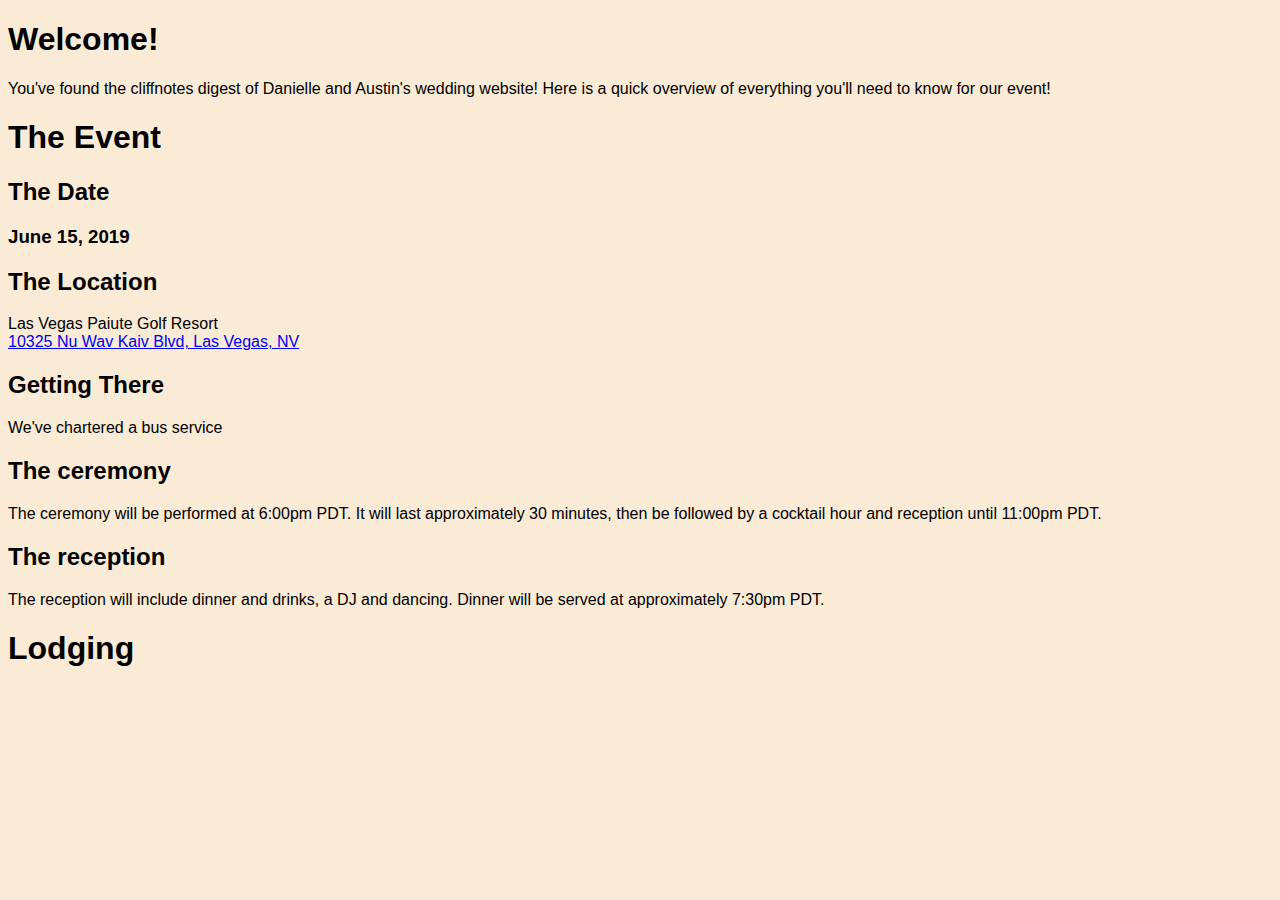
==== index.html @ 10794bb1 "more copy added to location and ceremony" ====
<!DOCTYPE html>
<html lang="en">
	<head>
		<meta charset="utf-8">
		<title>Danielle &amp; Austin's Wedding</title>
		<link rel="stylesheet" type="text/css" href="assets/css/main.css">
	</head>

	<body>
		<h1>Welcome!</h1>
		<p>You've found the cliffnotes digest of Danielle and Austin's wedding website! Here is a quick overview of everything you'll need to know for our event!</p>
		<h1>The Event</h1>
		<h2>The Date</h2>
		<h3>June 15, 2019</h3>
		<h2>The Location</h2>
		<p>Las Vegas Paiute Golf Resort <br> <a href="https://goo.gl/maps/hoYXDHWbWyN2">10325 Nu Wav Kaiv Blvd, Las Vegas, NV</a></p>
		<h2>Getting There</h2>
		<p>We've chartered a bus service  </p>


		<h2>The ceremony</h2>
		<p>The ceremony will be performed at 6:00pm PDT. It will last approximately 30 minutes, then be followed by a cocktail hour and reception until 11:00pm PDT.</p>
		<h2>The reception</h2>
		<p>The reception will include dinner and drinks, a DJ and dancing. Dinner will be served at approximately 7:30pm PDT.</p>
		<h1>Lodging</h1>

		<h1>

	</body>
</html>
---- assets/css/main.css ----
body {
	font-family: sans-serif;
	background-color: antiquewhite;
}
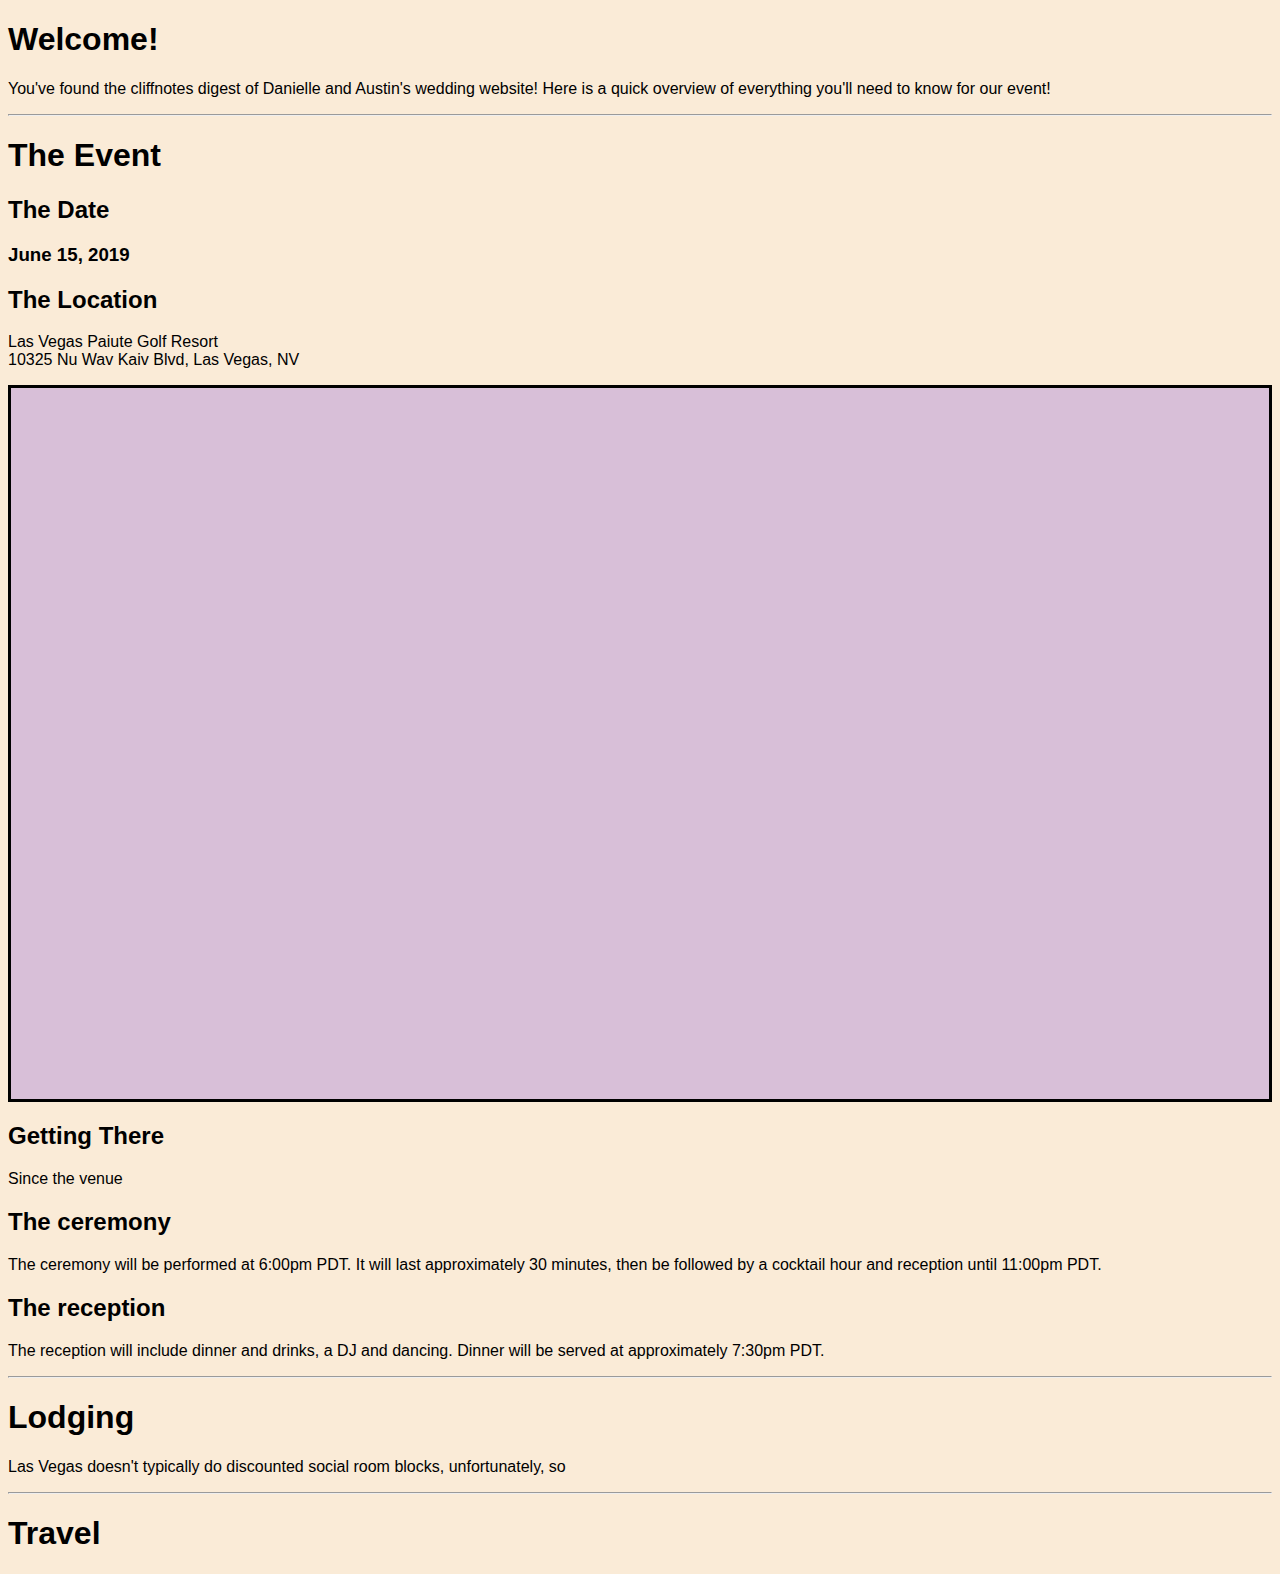
==== commit 09f003a8: "responsive iframe" ====
--- a/index.html
+++ b/index.html
@@ -7,24 +7,31 @@
 	</head>
 
 	<body>
-		<h1>Welcome!</h1>
+		<h1 id="headerWelcome"><c>Welcome!</c></h1>
 		<p>You've found the cliffnotes digest of Danielle and Austin's wedding website! Here is a quick overview of everything you'll need to know for our event!</p>
-		<h1>The Event</h1>
+		<HR>
+		<h1 id="headerEvent">The Event</h1>
 		<h2>The Date</h2>
 		<h3>June 15, 2019</h3>
 		<h2>The Location</h2>
-		<p>Las Vegas Paiute Golf Resort <br> <a href="https://goo.gl/maps/hoYXDHWbWyN2">10325 Nu Wav Kaiv Blvd, Las Vegas, NV</a></p>
+		<p>Las Vegas Paiute Golf Resort <br> 10325 Nu Wav Kaiv Blvd, Las Vegas, NV</p>
+		<div class="iframe-container">
+			<iframe src="https://www.google.com/maps/embed?pb=!1m14!1m8!1m3!1d61128.41428134548!2d-115.33784771010353!3d36.368855520877865!3m2!1i1024!2i768!4f13.1!3m3!1m2!1s0x80c88d7cf273ff0f%3A0xe9e908c14f69bee3!2s10325+Nu-Wav+Kaiv+Blvd%2C+Las+Vegas%2C+NV+89124!5e0!3m2!1sen!2sus!4v1553297328576" frameborder="0" style="border:0" allowfullscreen></iframe>
+		</div>
 		<h2>Getting There</h2>
-		<p>We've chartered a bus service  </p>
+		<p>Since the venue   </p>
 
 
 		<h2>The ceremony</h2>
 		<p>The ceremony will be performed at 6:00pm PDT. It will last approximately 30 minutes, then be followed by a cocktail hour and reception until 11:00pm PDT.</p>
 		<h2>The reception</h2>
 		<p>The reception will include dinner and drinks, a DJ and dancing. Dinner will be served at approximately 7:30pm PDT.</p>
-		<h1>Lodging</h1>
+		<HR>
+		<h1 id="headerLodging">Lodging</h1>
+		<p>Las Vegas doesn't typically do discounted social room blocks, unfortunately, so </p>
+		<HR>
+		<h1 id="headerTravel">Travel</h1>
 
-		<h1>
 
 	</body>
 </html>--- a/assets/css/main.css
+++ b/assets/css/main.css
@@ -1,4 +1,24 @@
 body {
 	font-family: sans-serif;
 	background-color: antiquewhite;
+}
+p {
+}
+
+.iframe-container {
+	overflow: hidden;
+	padding-top: 56.25%;
+	position: relative;
+	border-style: solid;
+	background-color: thistle;
+}
+
+.iframe-container iframe {
+	border: 0;
+	height: 100%;
+	left: 10%;
+	position: absolute;
+	top: 0;
+	width: 80%;
+
 }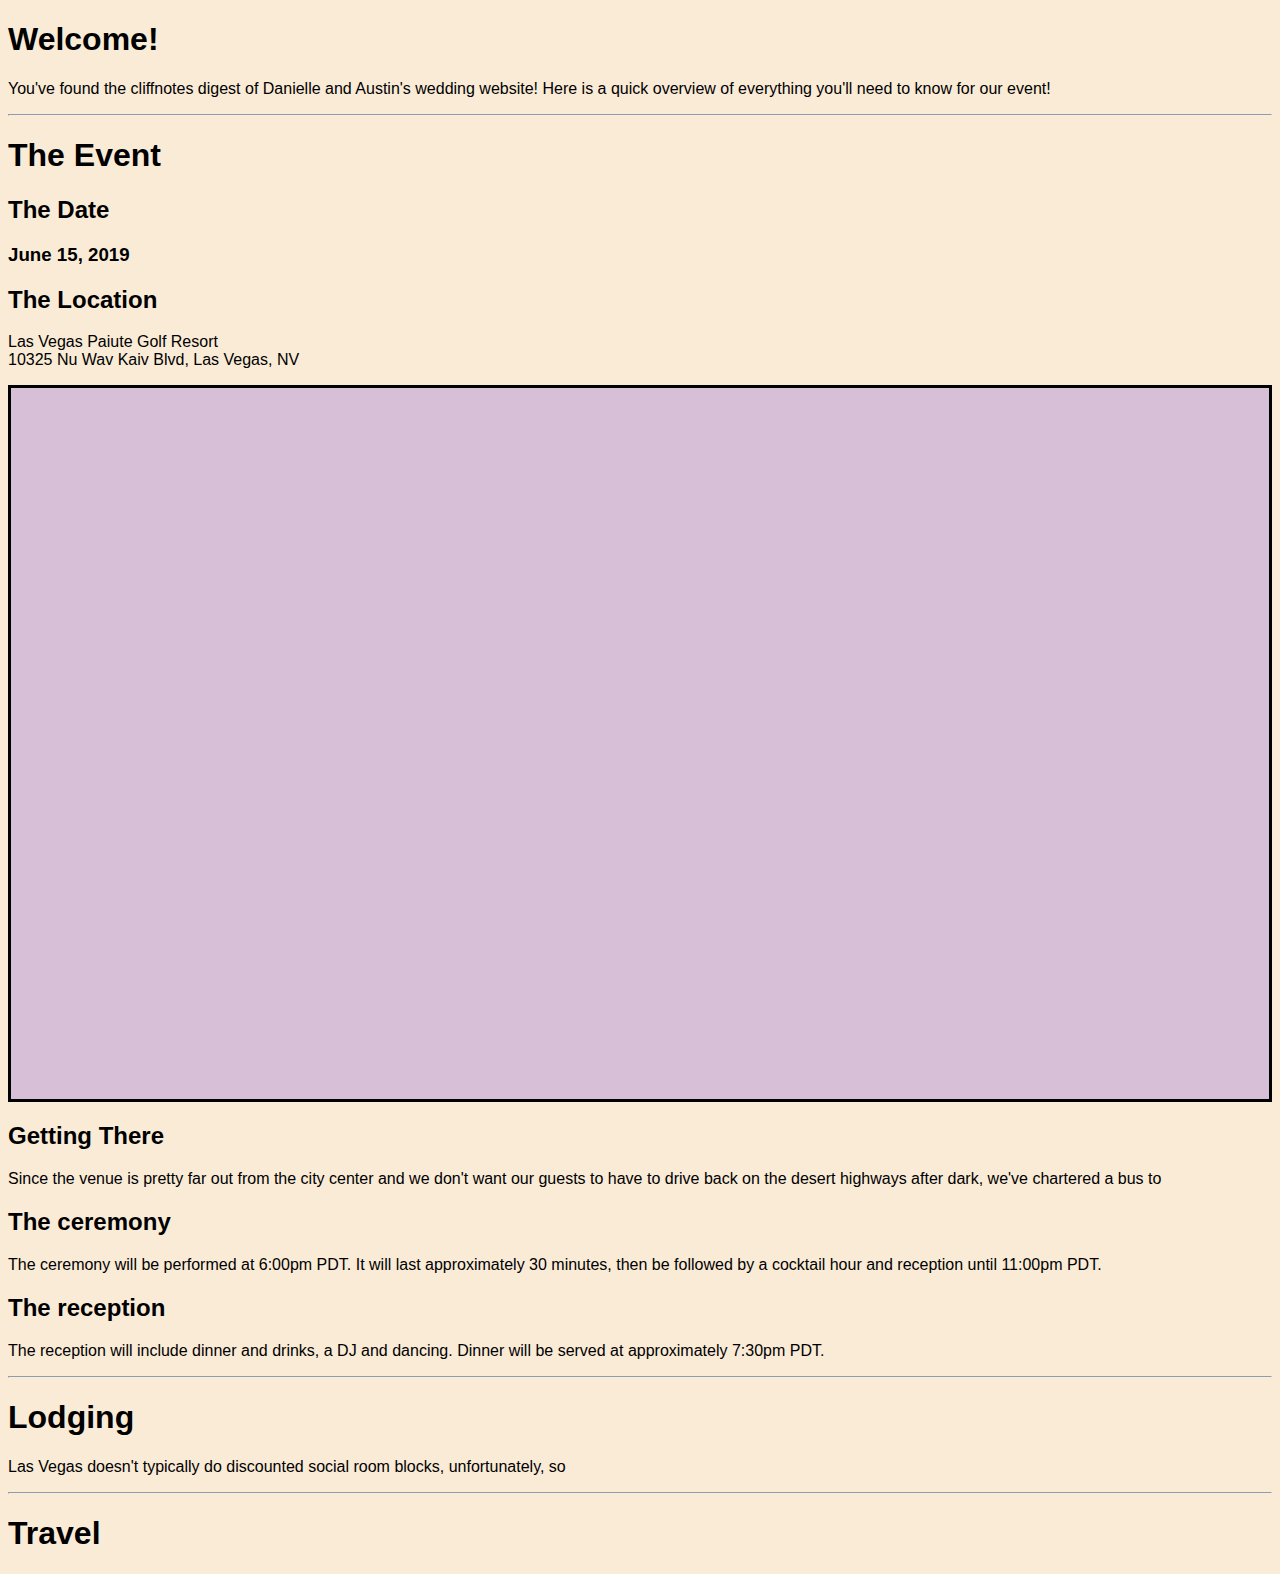
==== commit 8d72d36d: "updated iframe to include Paiute location" ====
--- a/index.html
+++ b/index.html
@@ -16,10 +16,11 @@
 		<h2>The Location</h2>
 		<p>Las Vegas Paiute Golf Resort <br> 10325 Nu Wav Kaiv Blvd, Las Vegas, NV</p>
 		<div class="iframe-container">
-			<iframe src="https://www.google.com/maps/embed?pb=!1m14!1m8!1m3!1d61128.41428134548!2d-115.33784771010353!3d36.368855520877865!3m2!1i1024!2i768!4f13.1!3m3!1m2!1s0x80c88d7cf273ff0f%3A0xe9e908c14f69bee3!2s10325+Nu-Wav+Kaiv+Blvd%2C+Las+Vegas%2C+NV+89124!5e0!3m2!1sen!2sus!4v1553297328576" frameborder="0" style="border:0" allowfullscreen></iframe>
+			<iframe src="https://www.google.com/maps/embed?pb=!1m18!1m12!1m3!1d25705.076718179338!2d-115.33680751356194!3d36.35751871904289!2m3!1f0!2f0!3f0!3m2!1i1024!2i768!4f13.1!3m3!1m2!1s0x80c88d7c8d351869%3A0xc9cdaa2ac2a03bab!2sLas+Vegas+Paiute+Golf+Resort!5e0!3m2!1sen!2sus!4v1553298590346"></iframe>
 		</div>
+
 		<h2>Getting There</h2>
-		<p>Since the venue   </p>
+		<p>Since the venue is pretty far out from the city center and we don't want our guests to have to drive back on the desert highways after dark, we've chartered a bus to  </p>
 
 
 		<h2>The ceremony</h2>
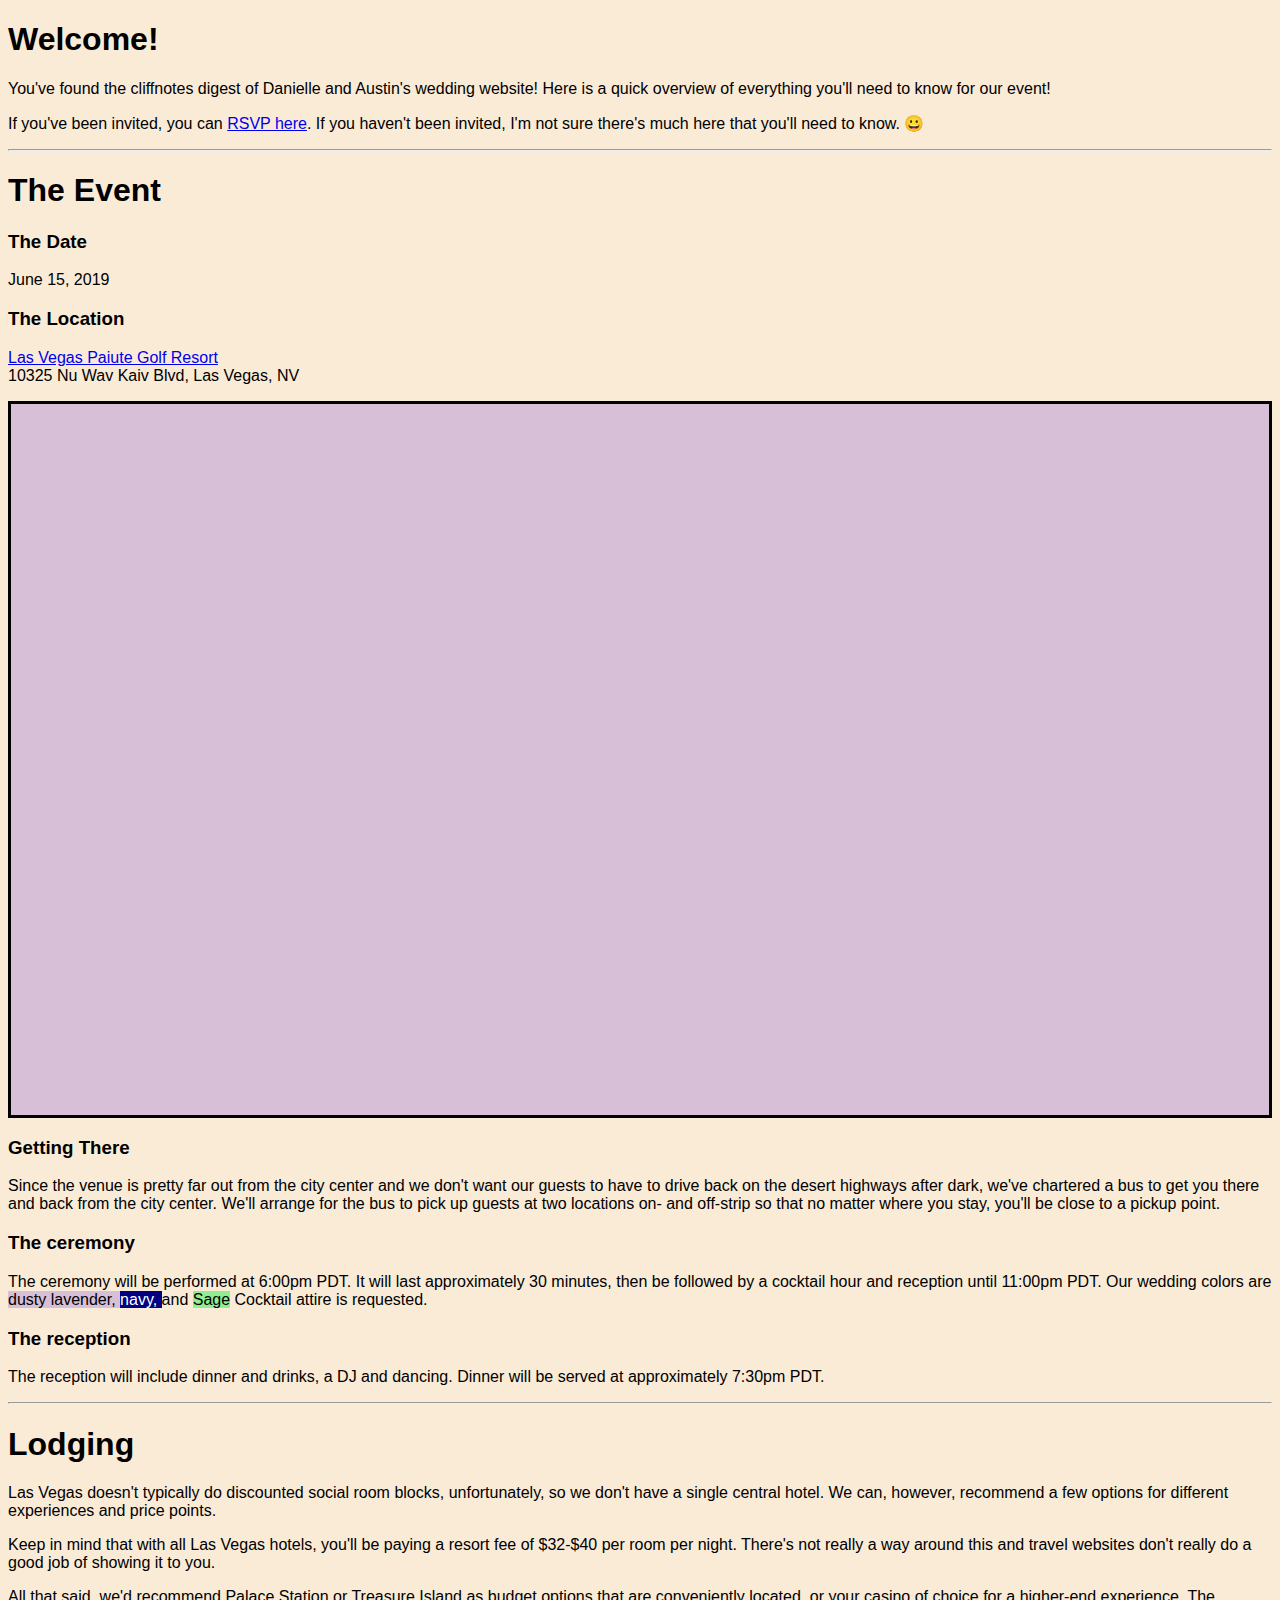
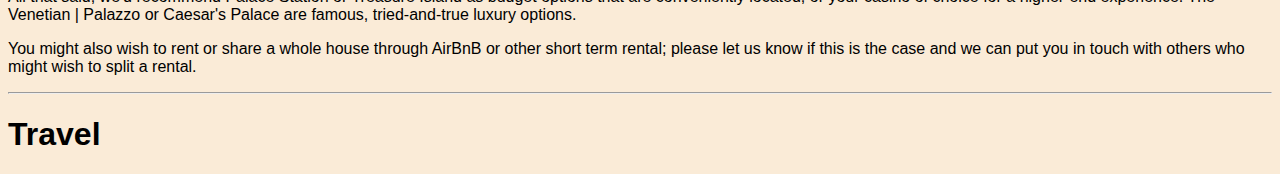
==== commit 4aae5d5a: "added location info and wedding colors" ====
--- a/index.html
+++ b/index.html
@@ -8,28 +8,57 @@
 
 	<body>
 		<h1 id="headerWelcome"><c>Welcome!</c></h1>
-		<p>You've found the cliffnotes digest of Danielle and Austin's wedding website! Here is a quick overview of everything you'll need to know for our event!</p>
+		<p>
+			You've found the cliffnotes digest of Danielle and Austin's wedding website! Here is a quick overview of everything you'll need to know for our event!
+		</p>
+		<p>
+			If you've been invited, you can <a href="https://www.aedh.us/rsvp">RSVP here</a>. If you haven't been invited, I'm not sure there's much here that you'll need to know. 😀
+		</p>
 		<HR>
 		<h1 id="headerEvent">The Event</h1>
-		<h2>The Date</h2>
-		<h3>June 15, 2019</h3>
-		<h2>The Location</h2>
-		<p>Las Vegas Paiute Golf Resort <br> 10325 Nu Wav Kaiv Blvd, Las Vegas, NV</p>
+		<h3>The Date</h3>
+		<p>
+			June 15, 2019
+		</p>
+		<h3>The Location</h3>
+		<p>
+			<a href=https://lvpaiutegolf.com/>Las Vegas Paiute Golf Resort</a><br> 10325 Nu Wav Kaiv Blvd, Las Vegas, NV
+		</p>
 		<div class="iframe-container">
 			<iframe src="https://www.google.com/maps/embed?pb=!1m18!1m12!1m3!1d25705.076718179338!2d-115.33680751356194!3d36.35751871904289!2m3!1f0!2f0!3f0!3m2!1i1024!2i768!4f13.1!3m3!1m2!1s0x80c88d7c8d351869%3A0xc9cdaa2ac2a03bab!2sLas+Vegas+Paiute+Golf+Resort!5e0!3m2!1sen!2sus!4v1553298590346"></iframe>
 		</div>
 
-		<h2>Getting There</h2>
-		<p>Since the venue is pretty far out from the city center and we don't want our guests to have to drive back on the desert highways after dark, we've chartered a bus to  </p>
+		<h3>Getting There</h3>
+		<p>
+			Since the venue is pretty far out from the city center and we don't want our guests to have to drive back on the desert highways after dark, we've chartered a bus to get you there and back from the city center. We'll arrange for the bus to pick up guests at two locations on- and off-strip so that no matter where you stay, you'll be close to a pickup point.
+		</p>
 
-
-		<h2>The ceremony</h2>
-		<p>The ceremony will be performed at 6:00pm PDT. It will last approximately 30 minutes, then be followed by a cocktail hour and reception until 11:00pm PDT.</p>
-		<h2>The reception</h2>
-		<p>The reception will include dinner and drinks, a DJ and dancing. Dinner will be served at approximately 7:30pm PDT.</p>
+		<h3>The ceremony</h3>
+		<p>
+			The ceremony will be performed at 6:00pm PDT. It will last approximately 30 minutes, then be followed by a cocktail hour and reception until 11:00pm PDT. Our wedding colors are
+						<span style="background:thistle;color:black">dusty lavender, </span>
+						<span style="background:navy;color:white">navy, </span> and 
+						<span style="background:lightgreen;color:black">Sage</span>
+			Cocktail attire is requested.
+		</p>
+		<h3>The reception</h3>
+		<p>
+			The reception will include dinner and drinks, a DJ and dancing. Dinner will be served at approximately 7:30pm PDT.
+		</p>
 		<HR>
 		<h1 id="headerLodging">Lodging</h1>
-		<p>Las Vegas doesn't typically do discounted social room blocks, unfortunately, so </p>
+		<p>
+			Las Vegas doesn't typically do discounted social room blocks, unfortunately, so we don't have a single central hotel. We can, however, recommend a few options for different experiences and price points.
+		</p>
+		<p>
+			Keep in mind that with all Las Vegas hotels, you'll be paying a resort fee of $32-$40 per room per night. There's not really a way around this and travel websites don't really do a good job of showing it to you. 
+		</p>
+		<p>
+			All that said, we'd recommend Palace Station or Treasure Island as budget options that are conveniently located, or your casino of choice for a higher-end experience. The Venetian | Palazzo or Caesar's Palace are famous, tried-and-true luxury options. 
+		</p>
+		<p>
+			You might also wish to rent or share a whole house through AirBnB or other short term rental; please let us know if this is the case and we can put you in touch with others who might wish to split a rental.
+		</p>
 		<HR>
 		<h1 id="headerTravel">Travel</h1>
 
--- a/assets/css/main.css
+++ b/assets/css/main.css
@@ -2,8 +2,10 @@
 	font-family: sans-serif;
 	background-color: antiquewhite;
 }
-p {
+table, th, td {
+	border-collapse: collapse;
 }
+
 
 .iframe-container {
 	overflow: hidden;
@@ -21,4 +23,8 @@
 	top: 0;
 	width: 80%;
 
+}
+
+.color-chart table {
+
 }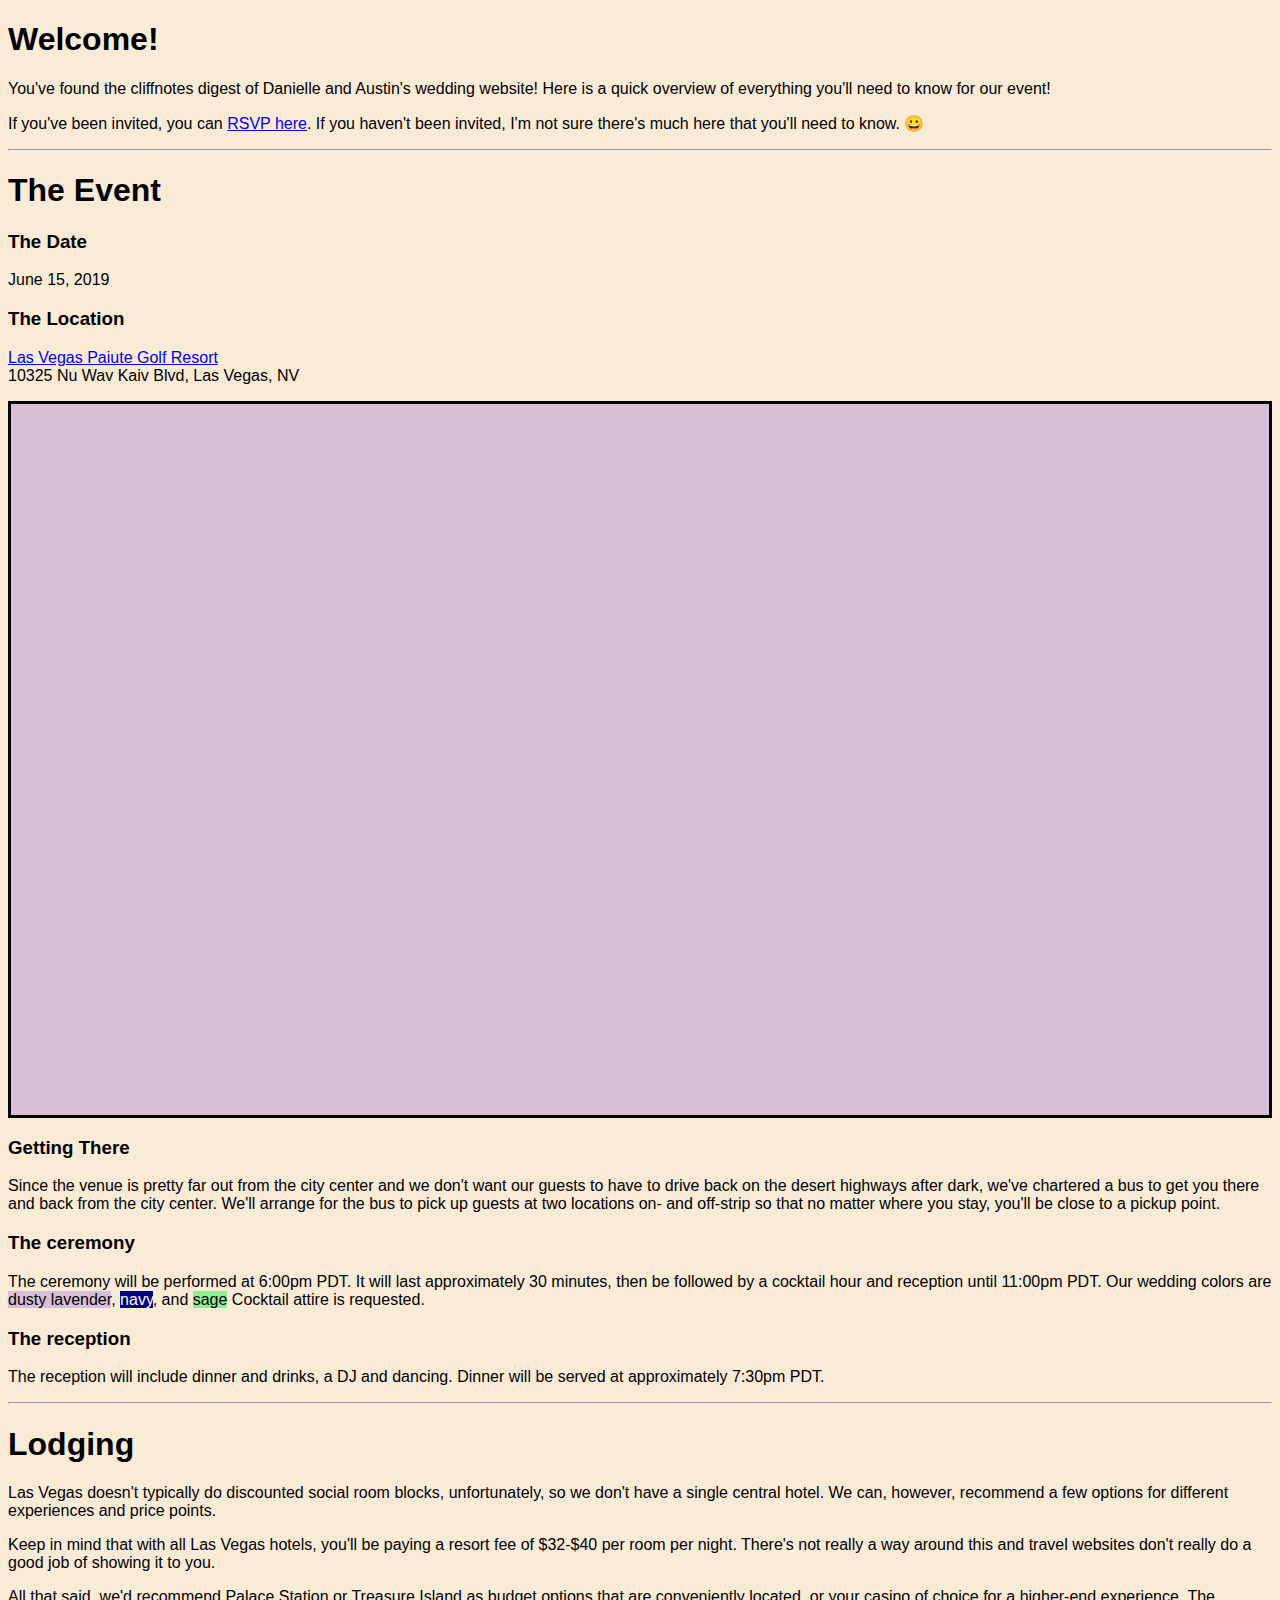
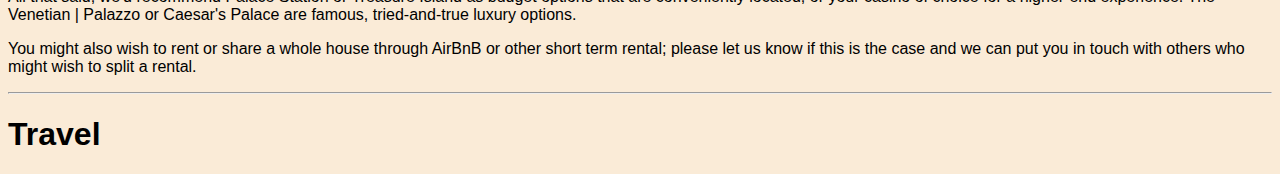
==== commit 5d5f3ce5: "spacing of wedding colors" ====
--- a/index.html
+++ b/index.html
@@ -36,9 +36,9 @@
 		<h3>The ceremony</h3>
 		<p>
 			The ceremony will be performed at 6:00pm PDT. It will last approximately 30 minutes, then be followed by a cocktail hour and reception until 11:00pm PDT. Our wedding colors are
-						<span style="background:thistle;color:black">dusty lavender, </span>
-						<span style="background:navy;color:white">navy, </span> and 
-						<span style="background:lightgreen;color:black">Sage</span>
+						<span style="background:thistle;color:black">dusty lavender</span>, 
+						<span style="background:navy;color:white">navy</span>, and 
+						<span style="background:lightgreen;color:black">sage</span>
 			Cocktail attire is requested.
 		</p>
 		<h3>The reception</h3>
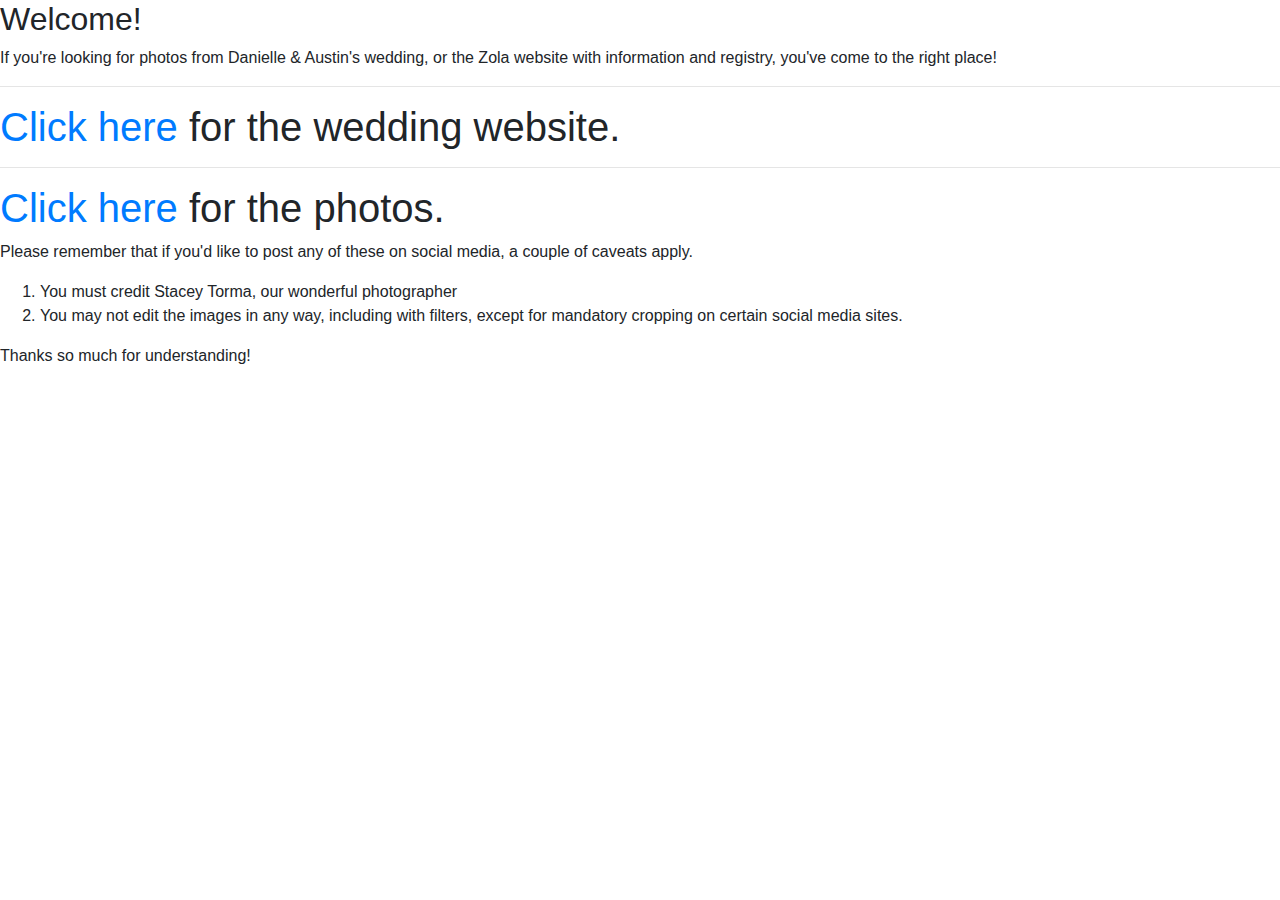
==== commit c705ef17: "edited landing page of github pages site to link to both zola page and photo gallery." ====
--- a/index.html
+++ b/index.html
@@ -1,67 +1,31 @@
 <!DOCTYPE html>
 <html lang="en">
-	<head>
-		<meta charset="utf-8">
-		<title>Danielle &amp; Austin's Wedding</title>
-		<link rel="stylesheet" type="text/css" href="assets/css/main.css">
-	</head>
+<head>
+	<meta charset="utf-8">
+	<meta name="viewport" content="width=device-width, initial-scale=1, shrink-to-fit=no">
+	<link rel="stylesheet" href="https://stackpath.bootstrapcdn.com/bootstrap/4.1.1/css/bootstrap.min.css">
+	<title>Danielle &amp; Austin's Wedding</title>
+</head>
 
-	<body>
-		<h1 id="headerWelcome"><c>Welcome!</c></h1>
-		<p>
-			You've found the cliffnotes digest of Danielle and Austin's wedding website! Here is a quick overview of everything you'll need to know for our event!
-		</p>
-		<p>
-			If you've been invited, you can <a href="https://www.aedh.us/rsvp">RSVP here</a>. If you haven't been invited, I'm not sure there's much here that you'll need to know. 😀
-		</p>
-		<HR>
-		<h1 id="headerEvent">The Event</h1>
-		<h3>The Date</h3>
-		<p>
-			June 15, 2019
-		</p>
-		<h3>The Location</h3>
-		<p>
-			<a href=https://lvpaiutegolf.com/>Las Vegas Paiute Golf Resort</a><br> 10325 Nu Wav Kaiv Blvd, Las Vegas, NV
-		</p>
-		<div class="iframe-container">
-			<iframe src="https://www.google.com/maps/embed?pb=!1m18!1m12!1m3!1d25705.076718179338!2d-115.33680751356194!3d36.35751871904289!2m3!1f0!2f0!3f0!3m2!1i1024!2i768!4f13.1!3m3!1m2!1s0x80c88d7c8d351869%3A0xc9cdaa2ac2a03bab!2sLas+Vegas+Paiute+Golf+Resort!5e0!3m2!1sen!2sus!4v1553298590346"></iframe>
-		</div>
-
-		<h3>Getting There</h3>
-		<p>
-			Since the venue is pretty far out from the city center and we don't want our guests to have to drive back on the desert highways after dark, we've chartered a bus to get you there and back from the city center. We'll arrange for the bus to pick up guests at two locations on- and off-strip so that no matter where you stay, you'll be close to a pickup point.
-		</p>
-
-		<h3>The ceremony</h3>
-		<p>
-			The ceremony will be performed at 6:00pm PDT. It will last approximately 30 minutes, then be followed by a cocktail hour and reception until 11:00pm PDT. Our wedding colors are
-						<span style="background:thistle;color:black">dusty lavender</span>, 
-						<span style="background:navy;color:white">navy</span>, and 
-						<span style="background:lightgreen;color:black">sage</span>
-			Cocktail attire is requested.
-		</p>
-		<h3>The reception</h3>
-		<p>
-			The reception will include dinner and drinks, a DJ and dancing. Dinner will be served at approximately 7:30pm PDT.
-		</p>
-		<HR>
-		<h1 id="headerLodging">Lodging</h1>
-		<p>
-			Las Vegas doesn't typically do discounted social room blocks, unfortunately, so we don't have a single central hotel. We can, however, recommend a few options for different experiences and price points.
-		</p>
-		<p>
-			Keep in mind that with all Las Vegas hotels, you'll be paying a resort fee of $32-$40 per room per night. There's not really a way around this and travel websites don't really do a good job of showing it to you. 
-		</p>
-		<p>
-			All that said, we'd recommend Palace Station or Treasure Island as budget options that are conveniently located, or your casino of choice for a higher-end experience. The Venetian | Palazzo or Caesar's Palace are famous, tried-and-true luxury options. 
-		</p>
-		<p>
-			You might also wish to rent or share a whole house through AirBnB or other short term rental; please let us know if this is the case and we can put you in touch with others who might wish to split a rental.
-		</p>
-		<HR>
-		<h1 id="headerTravel">Travel</h1>
-
-
-	</body>
+<body>
+	<h2 id="headerWelcome"><c>Welcome!</c></h2>
+	<p>
+		If you're looking for photos from Danielle &amp; Austin's wedding, or the Zola website with information and registry, you've come to the right place!
+	</p>
+	<HR>
+	<h1>
+		<a href="https://www.zola.com/wedding/aedh">Click here</a> for the wedding website. 
+	</h1>
+	<hr>
+	<h1>
+		<a href="https://www.flickr.com/photos/182332843@N06/albums/72157709323891976">Click here</a> for the photos. </h1>
+		<p>Please remember that if you'd like to post any of these on social media, a couple of caveats apply. 
+		<ol>
+			<li>You must credit Stacey Torma, our wonderful photographer</li>
+			<li>You may not edit the images in any way, including with filters, except for mandatory cropping on certain social media sites.</li>
+		</ol>
+		Thanks so much for understanding!
+	</p>
+	
+</body>
 </html>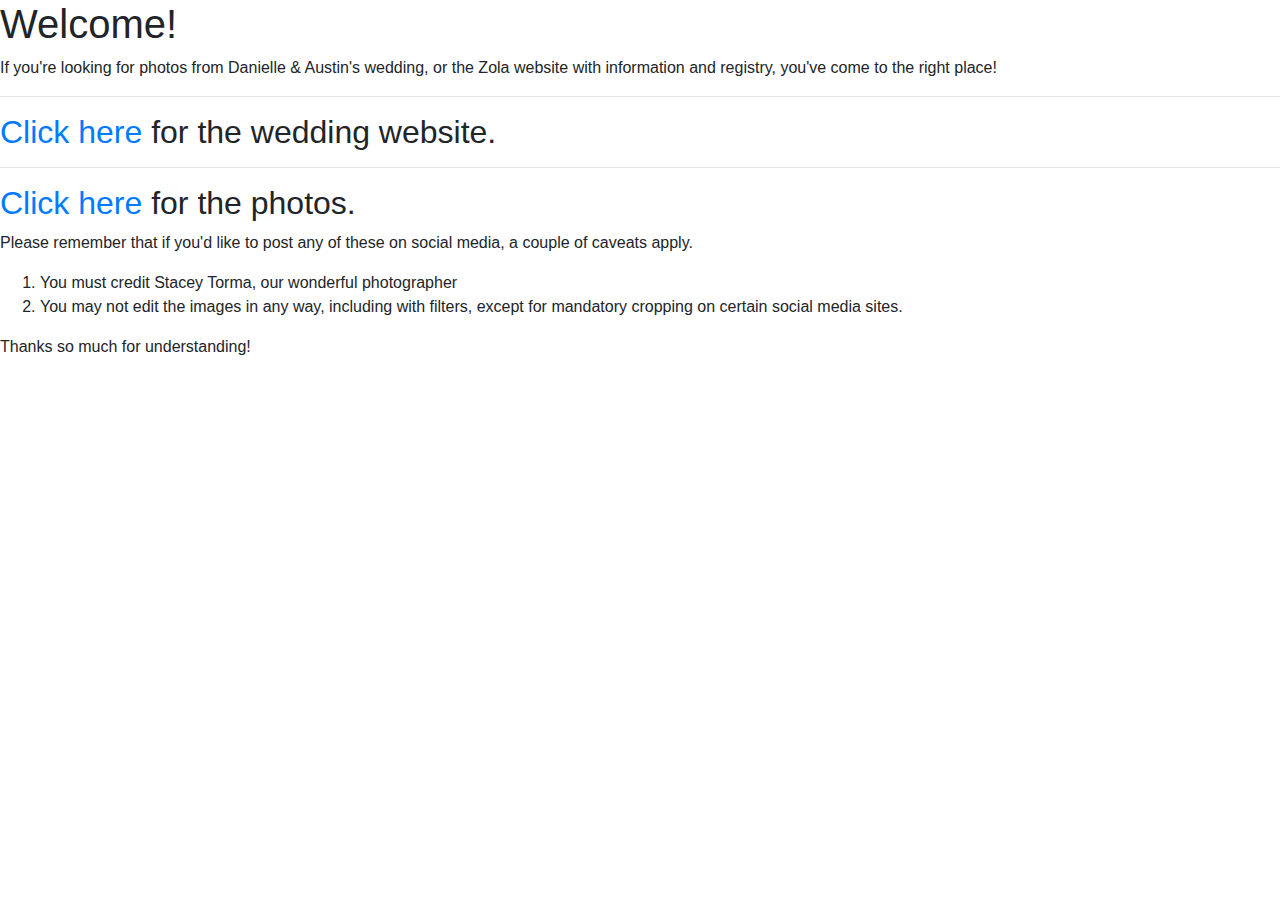
==== commit 0b5a63ef: "changed headers to alter text size." ====
--- a/index.html
+++ b/index.html
@@ -8,17 +8,18 @@
 </head>
 
 <body>
-	<h2 id="headerWelcome"><c>Welcome!</c></h2>
+	<h1 id="headerWelcome"><c>Welcome!</c></h2>
 	<p>
 		If you're looking for photos from Danielle &amp; Austin's wedding, or the Zola website with information and registry, you've come to the right place!
 	</p>
 	<HR>
-	<h1>
+	<h2>
 		<a href="https://www.zola.com/wedding/aedh">Click here</a> for the wedding website. 
-	</h1>
+	</h2>
 	<hr>
-	<h1>
-		<a href="https://www.flickr.com/photos/182332843@N06/albums/72157709323891976">Click here</a> for the photos. </h1>
+	<h2>
+		<a href="https://www.flickr.com/photos/182332843@N06/albums/72157709323891976">Click here</a> for the photos. 
+	</h2>
 		<p>Please remember that if you'd like to post any of these on social media, a couple of caveats apply. 
 		<ol>
 			<li>You must credit Stacey Torma, our wonderful photographer</li>
